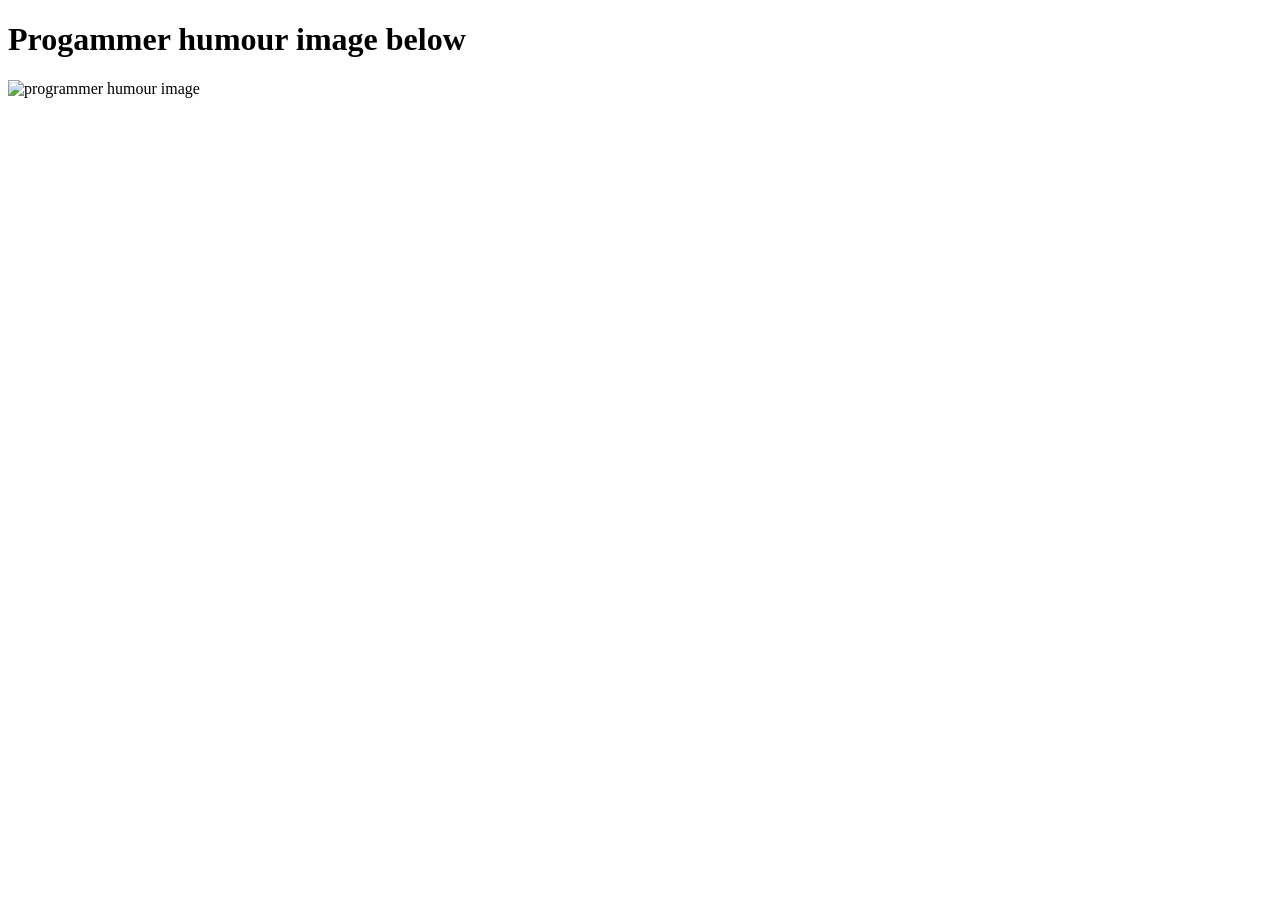
==== fetch/programmer-humour/index.html @ 4ccc71ea "complete html page and connect to script and css" ====
<!DOCTYPE html>
<html lang="en">

<head>
  <meta charset="UTF-8">
  <meta name="viewport" content="width=device-width, initial-scale=1.0">
  <link rel="stylesheet" href="style.css">
  <script type="module" src="script.js"></script>
  <title>Programmer humour</title>
</head>

<body>
  <h1>Progammer humour image below</h1>
  <img src="" alt="programmer humour image">

</body>

</html>
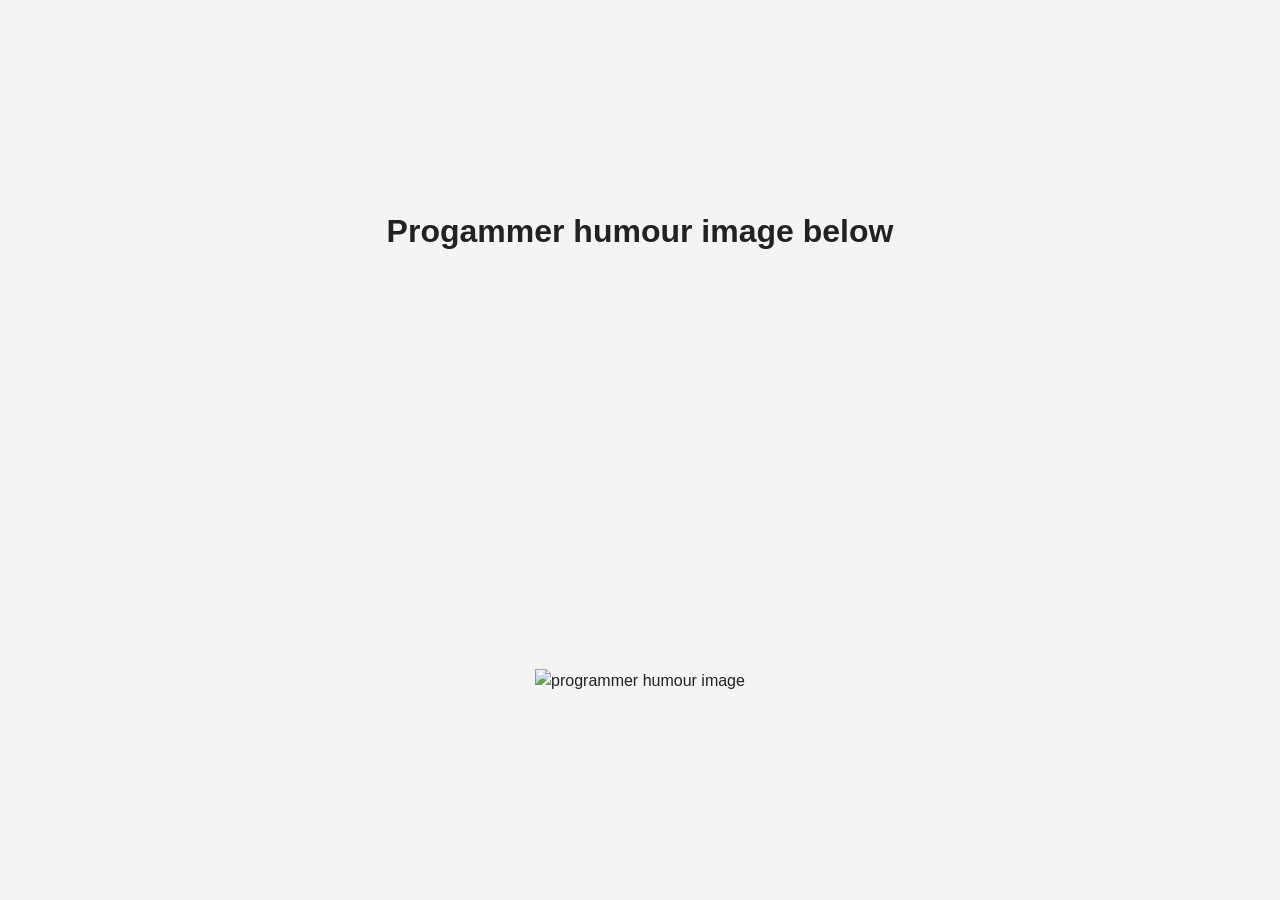
==== commit 00c17d27: "complete css for web page" ====
--- a/fetch/programmer-humour/index.html
+++ b/fetch/programmer-humour/index.html
@@ -11,8 +11,9 @@
 
 <body>
   <h1>Progammer humour image below</h1>
-  <img src="" alt="programmer humour image">
-
+  <main>
+    <img src="" alt="programmer humour image">
+  </main>
 </body>
 
 </html>
--- a/fetch/programmer-humour/style.css
+++ b/fetch/programmer-humour/style.css
@@ -0,0 +1,32 @@
+/* CSS Reset */
+
+*,
+*::before,
+*::after {
+  box-sizing: border-box;
+}
+
+* {
+  margin: 0;
+  padding: 0;
+}
+
+html {
+  font-size: 100%;
+  line-height: 1.5;
+}
+
+img {
+  display: block;
+  width: 100%;
+  height: auto;
+}
+
+body {
+  min-height: 100vh;
+  display: grid;
+  place-items: center;
+  font-family: Arial, sans-serif;
+  background: #f4f4f4;
+  color: #222;
+}
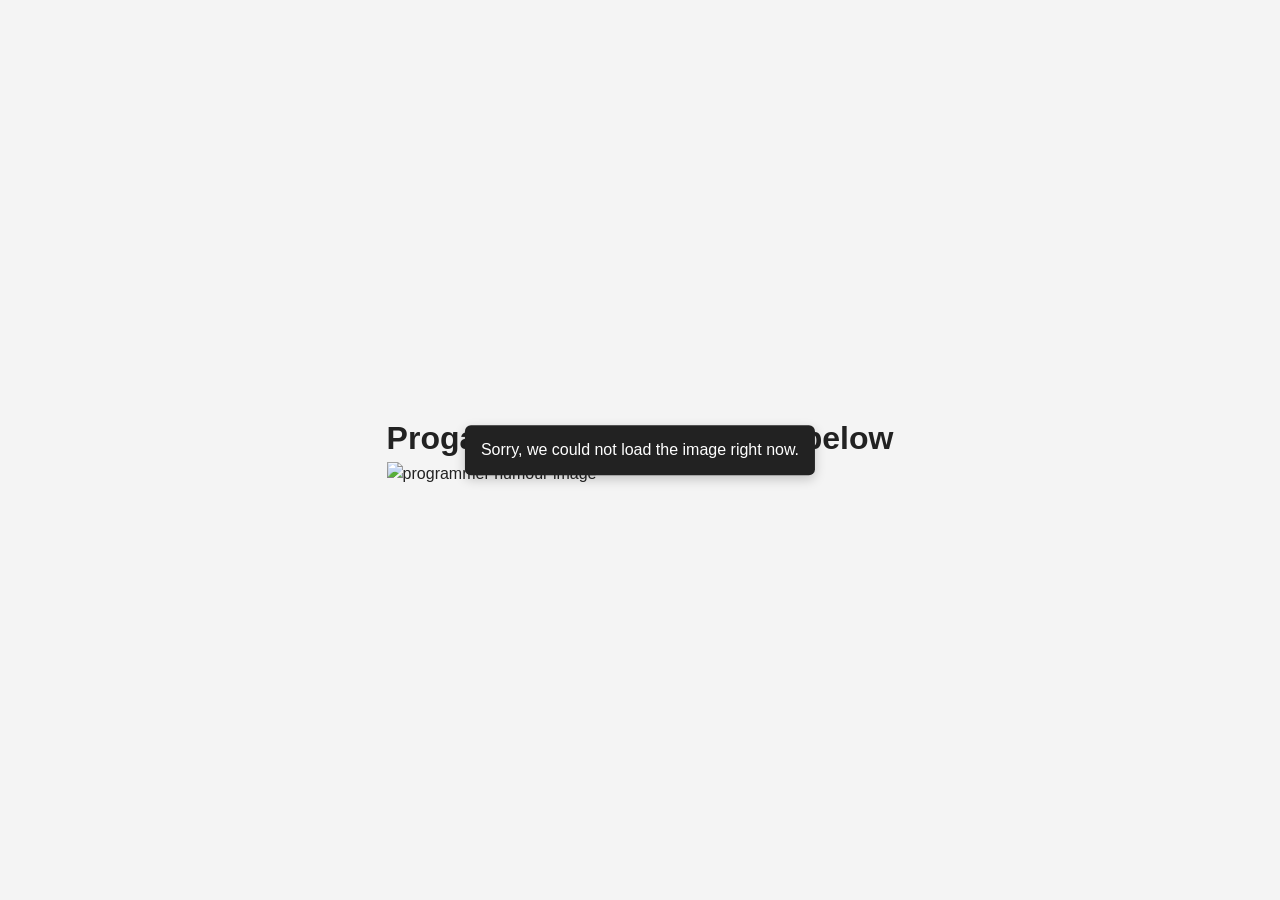
==== commit 0fe2d184: "update script.js to fetch image" ====
--- a/fetch/programmer-humour/index.html
+++ b/fetch/programmer-humour/index.html
@@ -10,8 +10,8 @@
 </head>
 
 <body>
-  <h1>Progammer humour image below</h1>
   <main>
+    <h1>Progammer humour image below</h1>
     <img src="" alt="programmer humour image">
   </main>
 </body>
--- a/fetch/programmer-humour/style.css
+++ b/fetch/programmer-humour/style.css
@@ -30,3 +30,17 @@
   background: #f4f4f4;
   color: #222;
 }
+
+/* shows loading message */
+.app-message {
+  position: fixed;
+  top: 50%;
+  left: 50%;
+  transform: translate(-50%, -50%);
+  background: #222;
+  color: white;
+  padding: 0.8rem 1rem;
+  border-radius: 6px;
+  z-index: 1000;
+  box-shadow: 0 4px 12px rgba(0, 0, 0, 0.2);
+}
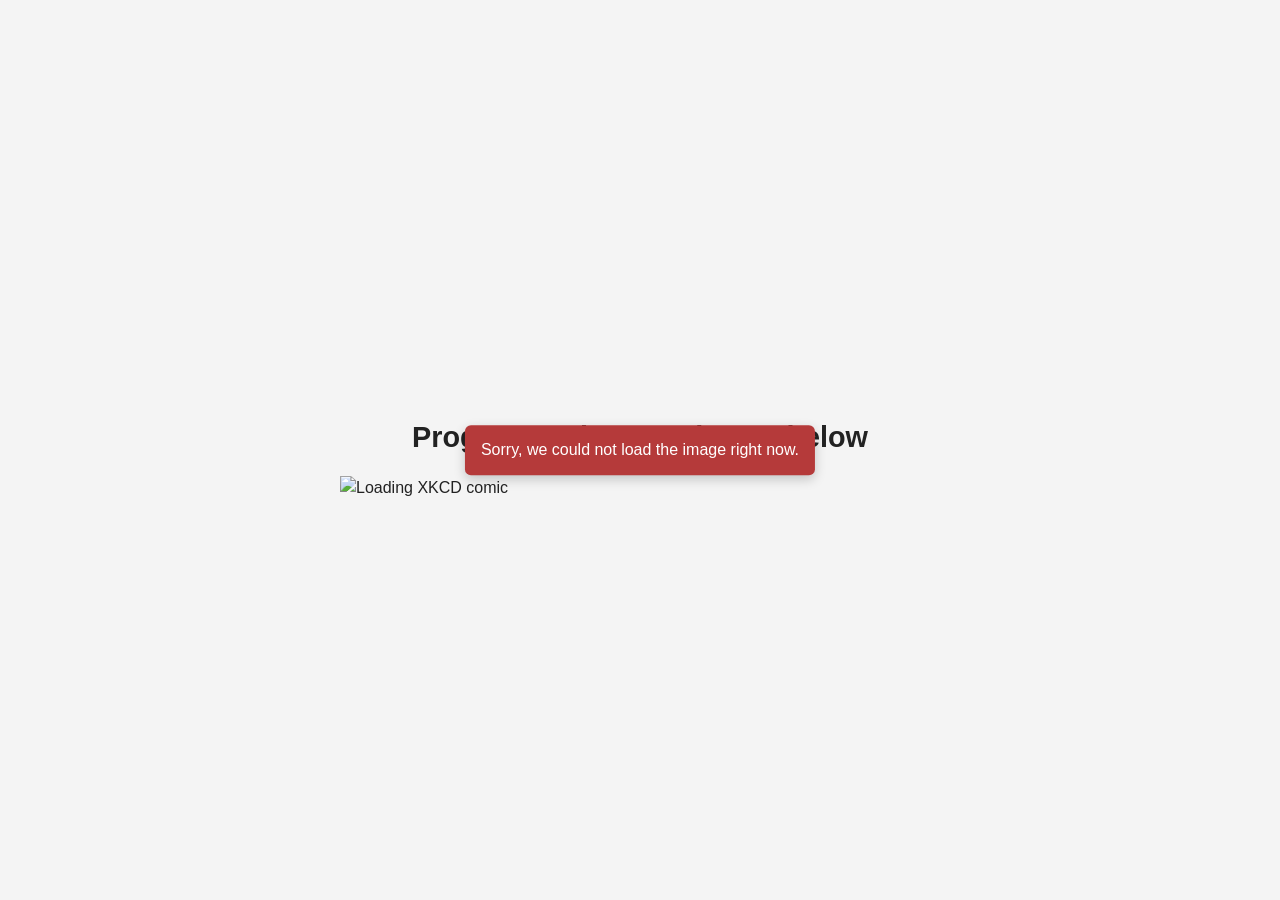
==== commit 1090f156: "add placeholder loading... image in script.js" ====
--- a/fetch/programmer-humour/index.html
+++ b/fetch/programmer-humour/index.html
@@ -12,7 +12,7 @@
 <body>
   <main>
     <h1>Progammer humour image below</h1>
-    <img src="" alt="programmer humour image">
+    <img src="https://placeholderimage.co/600x400/222222/00ff00?text=Loading+Comic..." alt="Loading XKCD comic">
   </main>
 </body>
 
--- a/fetch/programmer-humour/style.css
+++ b/fetch/programmer-humour/style.css
@@ -31,16 +31,33 @@
   color: #222;
 }
 
+main {
+  width: 90%;
+  max-width: 600px;
+}
+
+h1 {
+  text-align: center;
+  font-size: 1em;
+  margin: 1rem 0;
+}
+
 /* shows loading message */
 .app-message {
   position: fixed;
   top: 50%;
   left: 50%;
   transform: translate(-50%, -50%);
-  background: #222;
+  background: #b53a3a;
   color: white;
   padding: 0.8rem 1rem;
   border-radius: 6px;
   z-index: 1000;
   box-shadow: 0 4px 12px rgba(0, 0, 0, 0.2);
 }
+
+@media (min-width: 600px) {
+  h1 {
+    font-size: 1.8em;
+  }
+}
